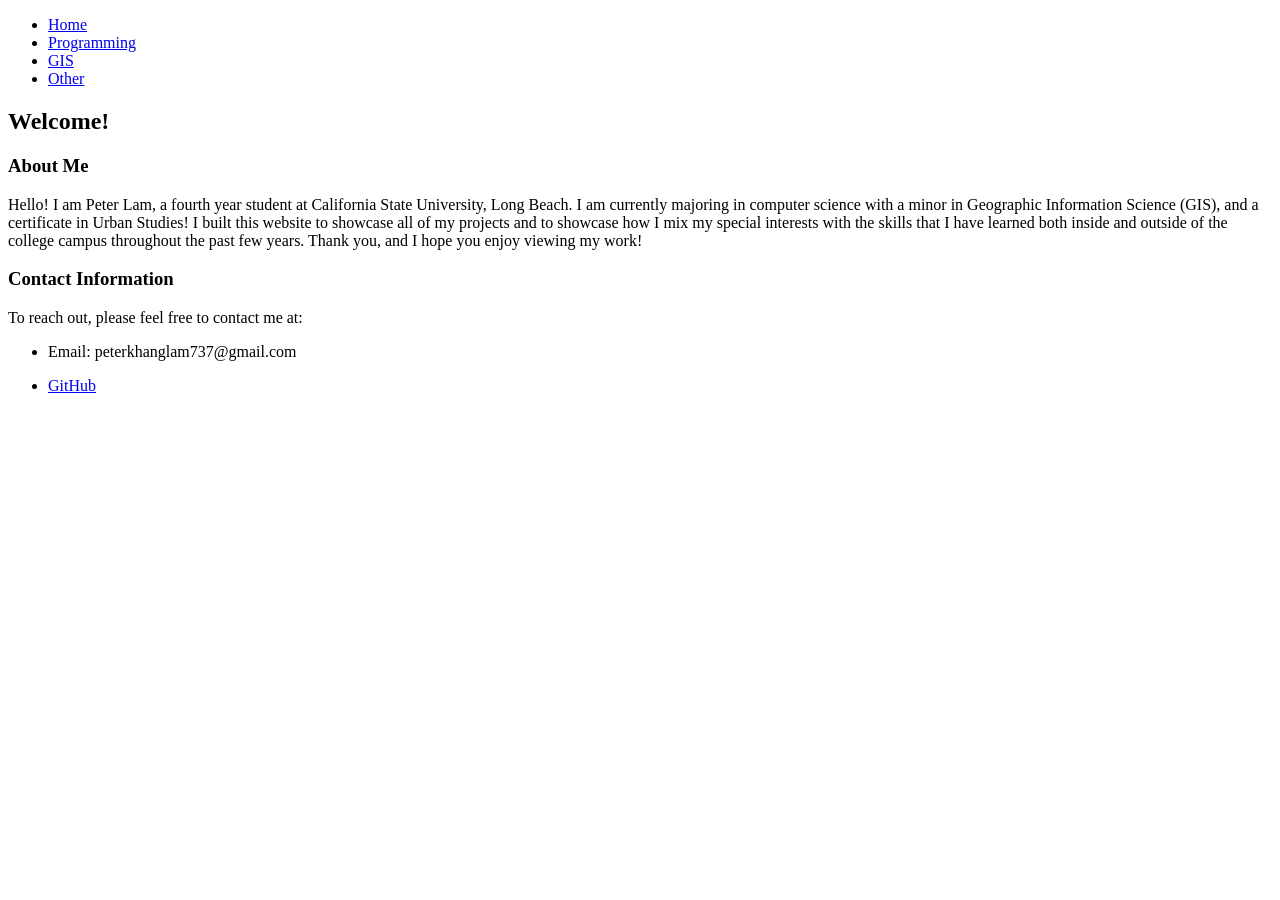
==== index.html @ 0b1ae0ba "Website Added" ====
<!DOCTYPE html>
<html lang="en">
  <head>
    <link rel="stylesheet" href="style.css" />
    <meta charset="UTF-8" />
    <meta name="viewport" content="width=device-width, initial-scale=1.0" />
    <title>Welcome to Peter Lam's Portfolio!</title>
  </head>
  <body>
  <nav>
    <div class="nav-name"></div>
    <ul class="nav-links">
        <li><a href="index.html">Home</a></li>
        <li><a href="programming.html">Programming</a></li>
        <li><a href="gis.html">GIS</a></li>
        <li><a href="personal.html">Other</a></li>
    </ul>
  </nav> 
  <section id="about">
        <h1>Welcome!</h1>
        <h3>About Me</h3>
        <p>
            Hello! I am Peter Lam, a fourth year student at California State University, Long Beach. 
            I am currently majoring in computer science with a minor in Geographic Information Science (GIS), and a 
            certificate in Urban Studies! I built this website to showcase all of my projects and to showcase how I mix my special interests with the skills that I have learned 
            both inside and outside of the college campus throughout the past few years. Thank you, and I hope you enjoy viewing my work!
        </p>
        <h3>Contact Information</h3>
        <p>To reach out, please feel free to contact me at:</p>
        <ul>
            <li><p>Email: peterkhanglam737@gmail.com</p></li>
            <li><a href="https://github.com/plam737" target="_blank">GitHub</a></li>
        </ul>
  </section> 
  </body>
</html>
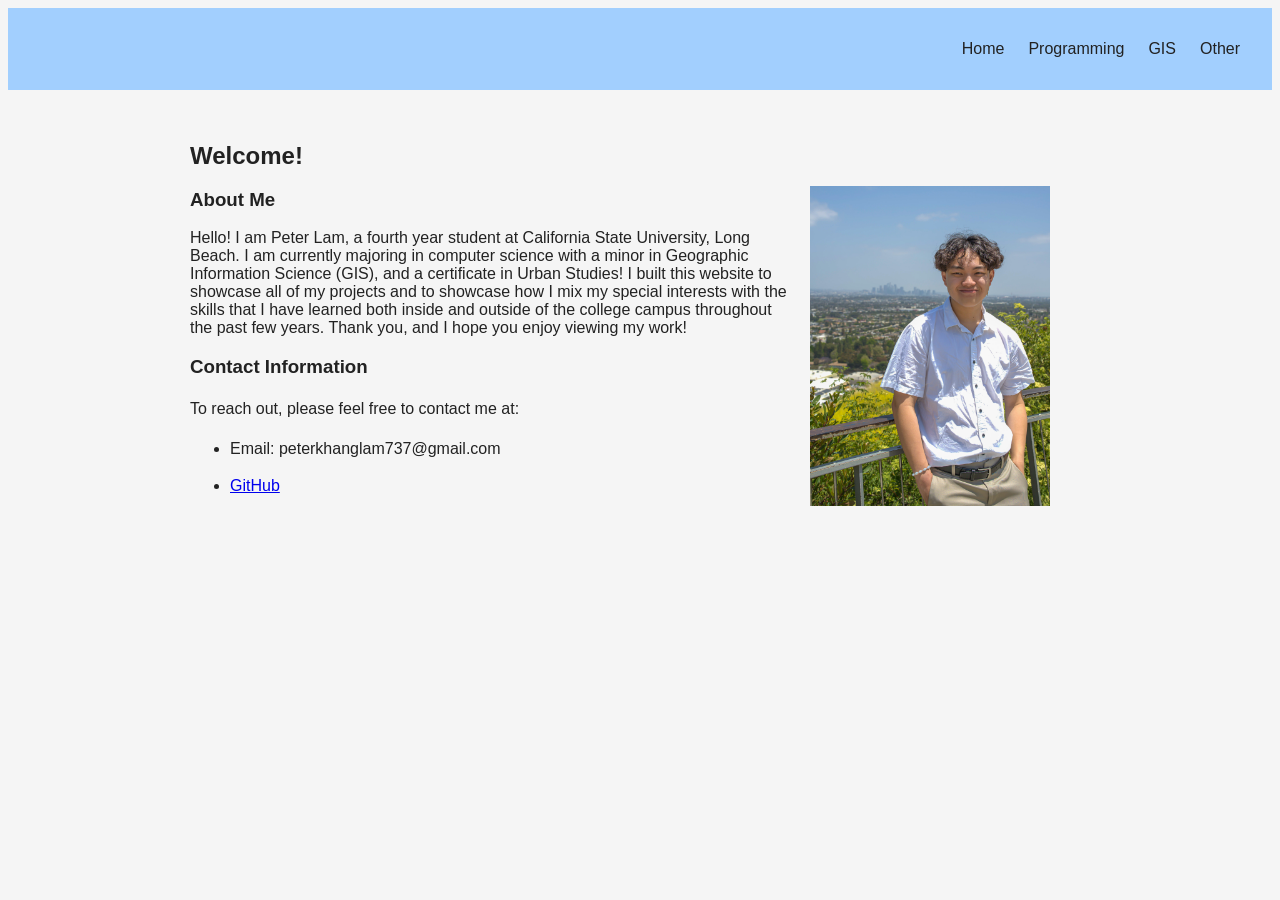
==== commit b3ae8485: "Add Profile Image" ====
--- a/index.html
+++ b/index.html
@@ -18,19 +18,23 @@
   </nav> 
   <section id="about">
         <h1>Welcome!</h1>
-        <h3>About Me</h3>
         <p>
+          <figure>
+            <img src="assets/Profile Image.jpg" width="240" height="320">
+          </figure>
+          <h3>About Me</h3>
             Hello! I am Peter Lam, a fourth year student at California State University, Long Beach. 
             I am currently majoring in computer science with a minor in Geographic Information Science (GIS), and a 
             certificate in Urban Studies! I built this website to showcase all of my projects and to showcase how I mix my special interests with the skills that I have learned 
             both inside and outside of the college campus throughout the past few years. Thank you, and I hope you enjoy viewing my work!
         </p>
         <h3>Contact Information</h3>
-        <p>To reach out, please feel free to contact me at:</p>
+        <p>To reach out, please feel free to contact me at:
         <ul>
             <li><p>Email: peterkhanglam737@gmail.com</p></li>
             <li><a href="https://github.com/plam737" target="_blank">GitHub</a></li>
         </ul>
+        </p>
   </section> 
   </body>
 </html>
--- a/style.css
+++ b/style.css
@@ -0,0 +1,76 @@
+body {
+    font-family: 'Trebuchet MS', 'Lucida Sans Unicode', 'Lucida Grande', 'Lucida Sans', Arial, sans-serif;
+    background-color: #f5f5f5;
+    color: #222;
+}
+
+img{
+    float: right;
+    margin: 0px 0px 15px 20px;
+}
+
+nav {
+    background-color: #a2cffe;
+    padding: 1rem 2rem;
+    display: flex;
+    justify-content: space-between;
+}
+
+.nav-links {
+    list-style: none;
+    display: flex;
+    gap: 1.5rem;
+}
+
+nav a {
+    text-decoration: none;
+    color: #222;
+}
+
+section {
+    max-width: 900px;
+    margin: 0 auto;
+    padding: 2rem;
+}
+
+h1 {
+    margin-bottom: 1rem;
+}
+
+h2 {
+    margin-bottom: 0.5rem;
+}
+
+p {
+    line-height: 1.5;
+}
+
+.project-card {
+    border: 1px solid #ddd;
+    border-radius: 8px;
+    padding: 1rem;
+    margin-bottom: 0.5rem;
+}
+
+.project-card a {
+    color: #222;
+    font-weight: bold;
+}
+
+.project-card a:hover {
+    text-decoration: underline;
+}
+
+.nav-name {
+    font-weight: bold;
+}
+
+.project-grid {
+    display: grid;
+    grid-template-columns: repeat(3, 1fr);
+    gap: 1rem;
+}
+
+.project-card img {
+    width: 100%;
+}
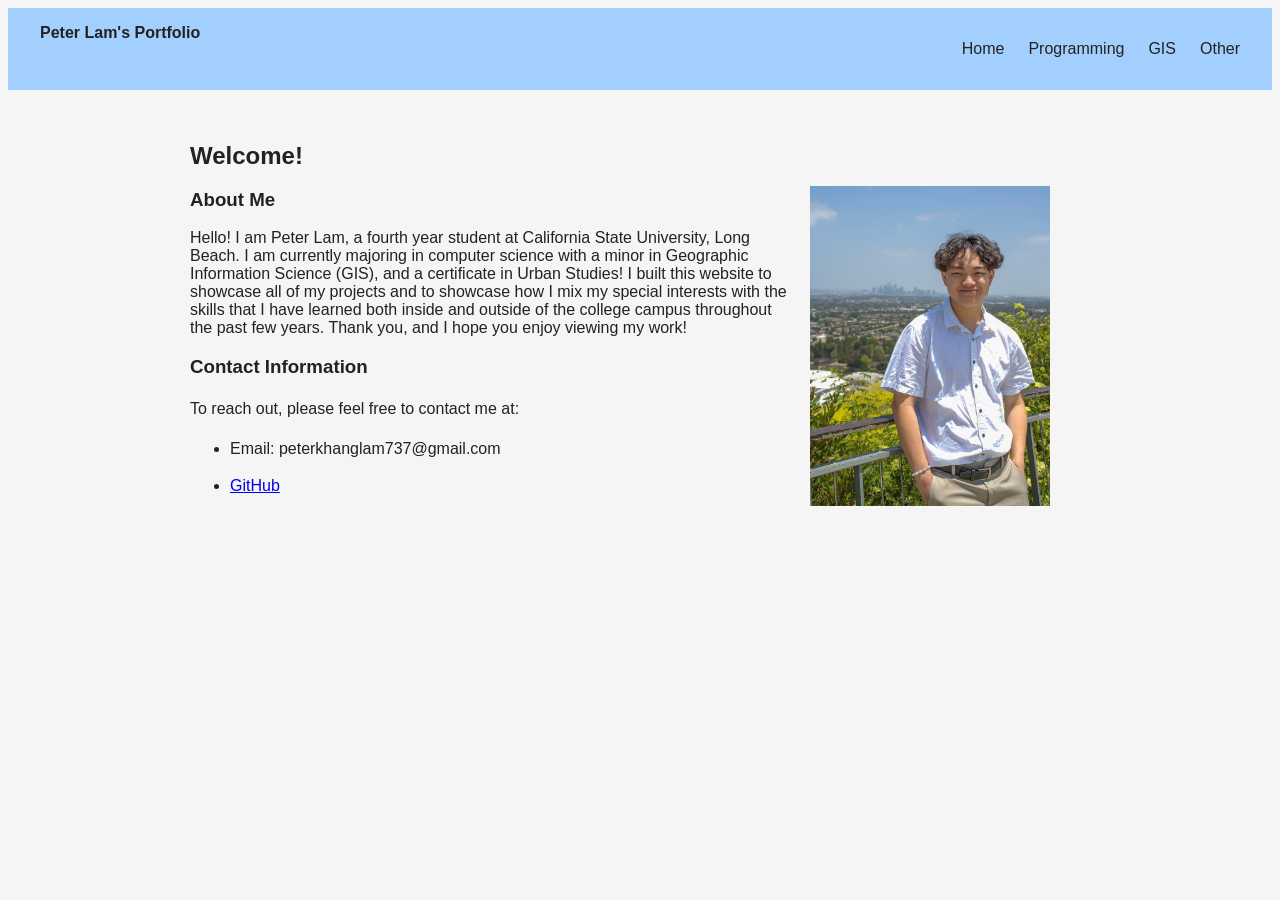
==== commit 8fb96fdc: "Plane Photo Page Added" ====
--- a/index.html
+++ b/index.html
@@ -8,7 +8,7 @@
   </head>
   <body>
   <nav>
-    <div class="nav-name"></div>
+    <div class="nav-name">Peter Lam's Portfolio</div>
     <ul class="nav-links">
         <li><a href="index.html">Home</a></li>
         <li><a href="programming.html">Programming</a></li>
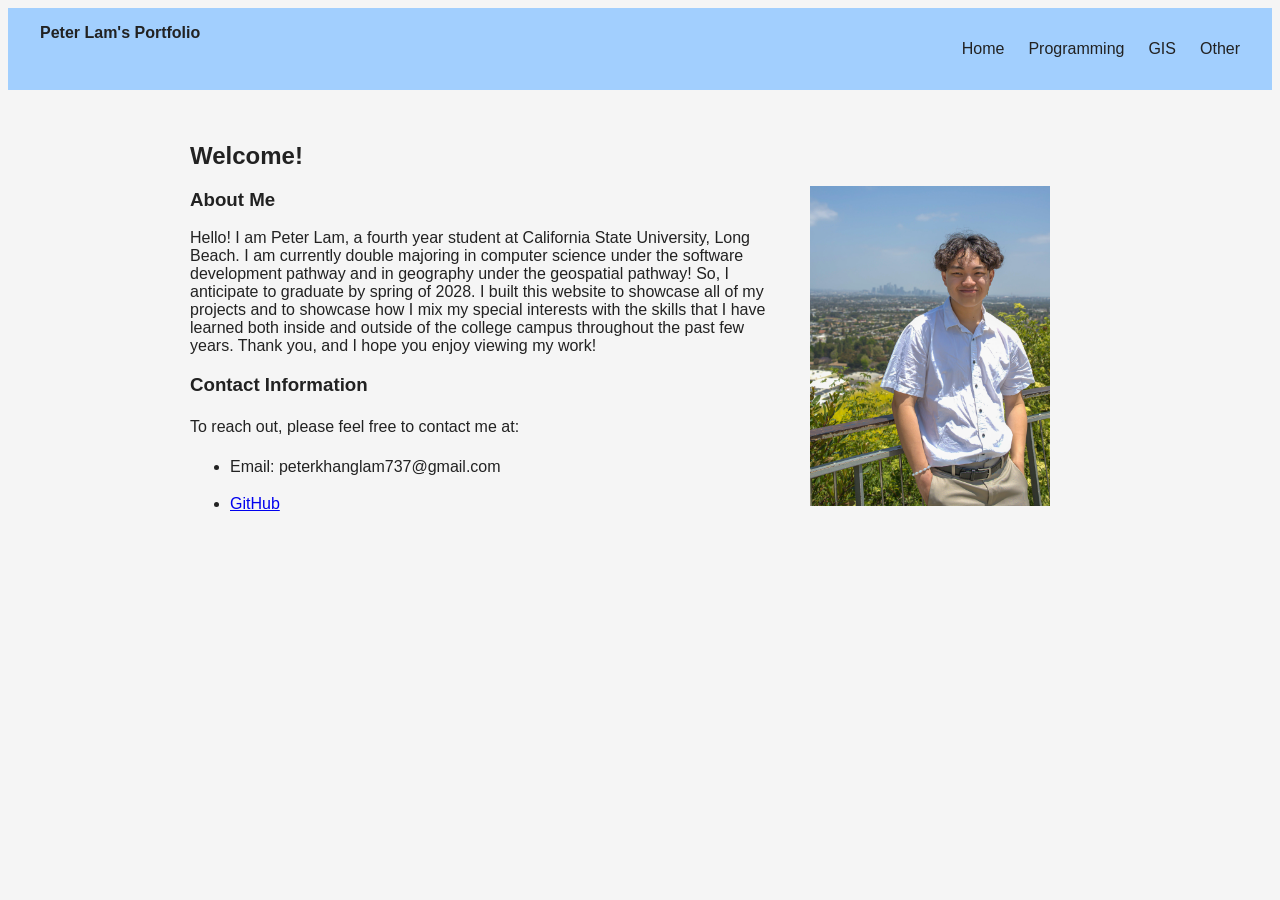
==== commit 3f28b7ea: "Double Major" ====
--- a/index.html
+++ b/index.html
@@ -24,8 +24,9 @@
           </figure>
           <h3>About Me</h3>
             Hello! I am Peter Lam, a fourth year student at California State University, Long Beach. 
-            I am currently majoring in computer science with a minor in Geographic Information Science (GIS), and a 
-            certificate in Urban Studies! I built this website to showcase all of my projects and to showcase how I mix my special interests with the skills that I have learned 
+            I am currently double majoring in computer science under the software development pathway and in geography
+            under the geospatial pathway! So, I anticipate to graduate by spring of 2028. I built this website to showcase 
+            all of my projects and to showcase how I mix my special interests with the skills that I have learned 
             both inside and outside of the college campus throughout the past few years. Thank you, and I hope you enjoy viewing my work!
         </p>
         <h3>Contact Information</h3>
